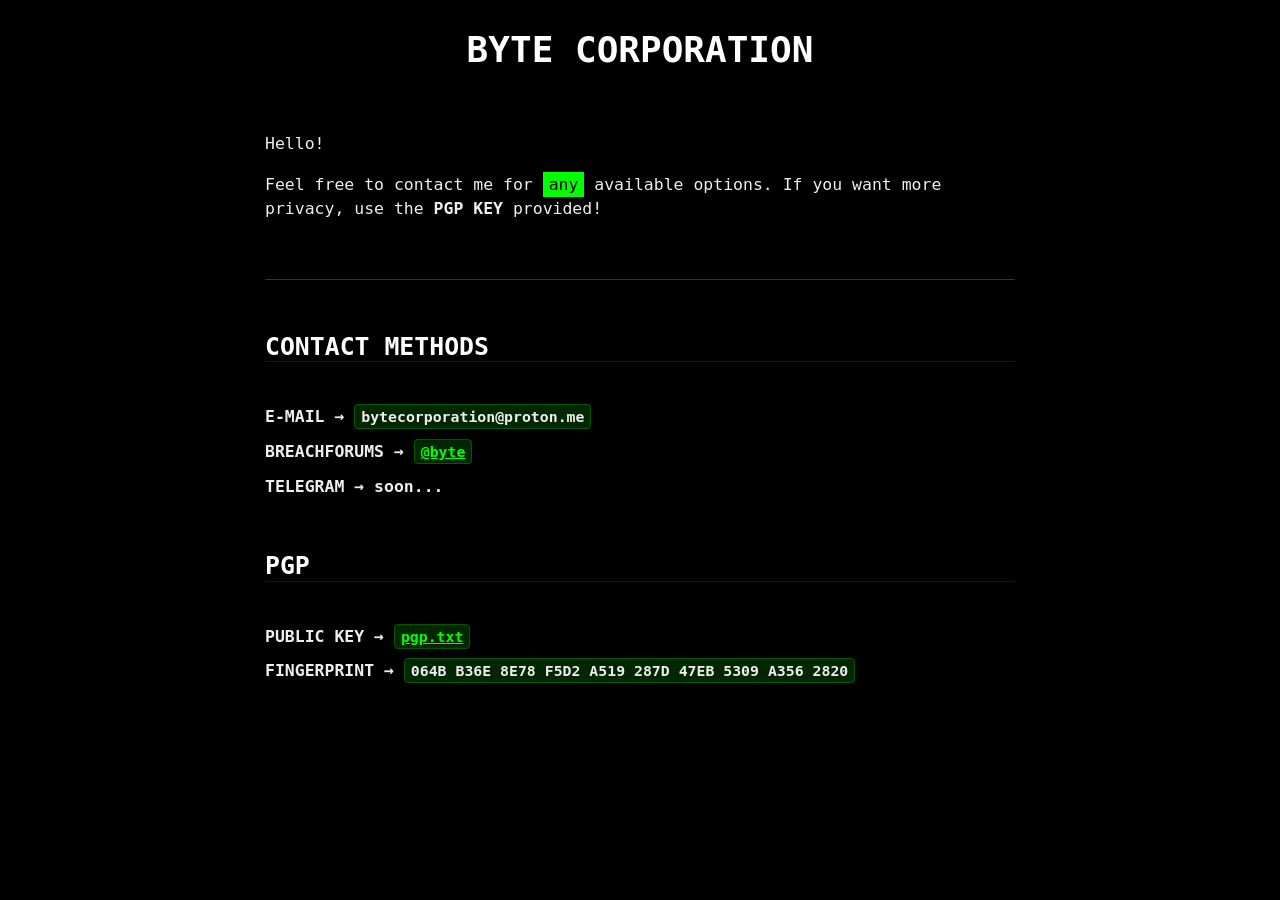
==== index.html @ 782a3823 "Update index.html" ====
<html lang="en">

<head>
    <meta charset="UTF-8">
    <meta name="viewport" content="width=device-width, initial-scale=1.0">
    <title>BYTE CORPORATION</title>
    <link rel="stylesheet" href="https://fonts.xz.style/serve/inter.css">
    <link rel="stylesheet" href="new.css">
    <link rel="stylesheet" href="terminal.css">
</head>

<body>
    <header>
        <h1><center>BYTE CORPORATION</center></h1>
    </header>

    <p>Hello!</p>
    <p>
        Feel free to contact me for <mark>any</mark> available options. If you want more privacy, use the <strong>PGP KEY</strong> provided!
    </p>
    
    <br>
    <hr>
    <br>
    
    <h3>CONTACT METHODS</h3>
    <br>
    <dl>
        <dt style="margin-top: 10;">E-MAIL  →  <code>bytecorporation@proton.me</code></dt>
        <dt style="margin-top: 10;">BREACHFORUMS  →  <code><a href="https://breachforums.vc/User-byte" target="_blank">@byte</a></code></dt>
        <dt style="margin-top: 10;">TELEGRAM  →  soon...</dt>
    </dl>

    <br>

    <h3>PGP</h3>
    <br>
    <dl>
        <dt style="margin-top: 10;">PUBLIC KEY → <code><a href="pgp.txt" target="_blank">pgp.txt</a></code></dt>
        <dt style="margin-top: 10;">FINGERPRINT → <code>064B B36E 8E78 F5D2 A519  287D 47EB 5309 A356 2820</code></dt>
    </dl>
</body>

</html>
---- new.css ----
:root {
	--nc-font-sans: 'Inter', -apple-system, BlinkMacSystemFont, 'Segoe UI', Roboto, Oxygen, Ubuntu, Cantarell, 'Open Sans', 'Helvetica Neue', sans-serif, "Apple Color Emoji", "Segoe UI Emoji", "Segoe UI Symbol";
	--nc-font-mono: Consolas, monaco, 'Ubuntu Mono', 'Liberation Mono', 'Courier New', Courier, monospace;

	/* Light theme */
	--nc-tx-1: #000000;
	--nc-tx-2: #1A1A1A;
	--nc-bg-1: #FFFFFF;
	--nc-bg-2: #F6F8FA;
	--nc-bg-3: #E5E7EB;
	--nc-lk-1: #0070F3;
	--nc-lk-2: #0366D6;
	--nc-lk-tx: #FFFFFF;
	--nc-ac-1: #79FFE1;
	--nc-ac-tx: #0C4047;

	/* Dark theme */
	--nc-d-tx-1: #ffffff;
	--nc-d-tx-2: #eeeeee;
	--nc-d-bg-1: #000000;
	--nc-d-bg-2: #111111;
	--nc-d-bg-3: #222222;
	--nc-d-lk-1: #3291FF;
	--nc-d-lk-2: #0070F3;
	--nc-d-lk-tx: #FFFFFF;
	--nc-d-ac-1: #7928CA;
	--nc-d-ac-tx: #FFFFFF;
}

@media (prefers-color-scheme: dark) {
	:root {
		--nc-tx-1: var(--nc-d-tx-1);
		--nc-tx-2: var(--nc-d-tx-2);
		--nc-bg-1: var(--nc-d-bg-1);
		--nc-bg-2: var(--nc-d-bg-2);
		--nc-bg-3: var(--nc-d-bg-3);
		--nc-lk-1: var(--nc-d-lk-1);
		--nc-lk-2: var(--nc-d-lk-2);
		--nc-lk-tx: var(--nc--dlk-tx);
		--nc-ac-1: var(--nc-d-ac-1);
		--nc-ac-tx: var(--nc--dac-tx);
	}
}

* {
	/* Reset margins and padding */
	margin: 0;
	padding: 0;
}

address,
area,
article,
aside,
audio,
blockquote,
datalist,
details,
dl,
fieldset,
figure,
form,
input,
iframe,
img,
meter,
nav,
ol,
optgroup,
option,
output,
p,
pre,
progress,
ruby,
section,
table,
textarea,
ul,
video {
	/* Margins for most elements */
	margin-bottom: 1rem;
}

html,input,select,button {
	/* Set body font family and some finicky elements */
	font-family: var(--nc-font-sans);
}

body {
	/* Center body in page */
	margin: 0 auto;
	max-width: 750px;
	padding: 2rem;
	border-radius: 6px;
	overflow-x: hidden;
	word-break: break-word;
	overflow-wrap: break-word;
	background: var(--nc-bg-1);

	/* Main body text */
	color: var(--nc-tx-2);
	font-size: 1.03rem;
	line-height: 1.5;
}

::selection {
	/* Set background color for selected text */
	background: var(--nc-ac-1);
	color: var(--nc-ac-tx);
}

h1,h2,h3,h4,h5,h6 {
	line-height: 1;
	color: var(--nc-tx-1);
	padding-top: .875rem;
}

h1,
h2,
h3 {
	color: var(--nc-tx-1);
	padding-bottom: 2px;
	margin-bottom: 8px;
	border-bottom: 1px solid var(--nc-bg-2);
}

h4,
h5,
h6 {
	margin-bottom: .3rem;
}

h1 {
	font-size: 2.25rem;
}

h2 {
	font-size: 1.85rem;
}

h3 {
	font-size: 1.55rem;
}

h4 {
	font-size: 1.25rem;
}

h5 {
	font-size: 1rem;
}

h6 {
	font-size: .875rem;
}

a {
	color: var(--nc-lk-1);
}

a:hover {
	color: var(--nc-lk-2);
}

abbr:hover {
	/* Set the '?' cursor while hovering an abbreviation */
	cursor: help;
}

blockquote {
	padding: 1.5rem;
	background: var(--nc-bg-2);
	border-left: 5px solid var(--nc-bg-3);
}

abbr {
	cursor: help;
}

blockquote *:last-child {
	padding-bottom: 0;
	margin-bottom: 0;
}

header {
	padding: 2rem 1.5rem;
	
	/* This sets the right and left margins to cancel out the body's margins. It's width is still the same, but the background stretches across the page's width. */

	margin: -2rem calc(50% - 50vw) 2rem;

	/* Shorthand for:

	margin-top: -2rem;
	margin-bottom: 2rem;

	margin-left: calc(50% - 50vw);
	margin-right: calc(50% - 50vw); */

	padding-left: calc(50vw - 50%);
	padding-right: calc(50vw - 50%);
}

header h1,
header h2,
header h3 {
	padding-bottom: 0;
	border-bottom: 0;
}

header > *:first-child {
	margin-top: 0;
	padding-top: 0;
}

header > *:last-child {
	margin-bottom: 0;
}

a button,
button,
input[type="submit"],
input[type="reset"],
input[type="button"] {
	font-size: 1rem;
	display: inline-block;
	padding: 6px 12px;
	text-align: center;
	text-decoration: none;
	white-space: nowrap;
	background: var(--nc-lk-1);
	color: var(--nc-lk-tx);
	border: 0;
	border-radius: 4px;
	box-sizing: border-box;
	cursor: pointer;
	color: var(--nc-lk-tx);
}

a button[disabled],
button[disabled],
input[type="submit"][disabled],
input[type="reset"][disabled],
input[type="button"][disabled] {
	cursor: default;
	opacity: .5;

	/* Set the [X] cursor while hovering a disabled link */
	cursor: not-allowed;
}

.button:focus,
.button:enabled:hover,
button:focus,
button:enabled:hover,
input[type="submit"]:focus,
input[type="submit"]:enabled:hover,
input[type="reset"]:focus,
input[type="reset"]:enabled:hover,
input[type="button"]:focus,
input[type="button"]:enabled:hover {
	background: var(--nc-lk-2);
}

a img {
	margin-bottom: 0px;
}

code,
pre,
kbd,
samp {
	/* Set the font family for monospaced elements */
	font-family: var(--nc-font-mono);
}

code,
samp,
kbd,
pre {
	/* The main preformatted style. This is changed slightly across different cases. */
	background: var(--nc-bg-2);
	border: 1px solid var(--nc-bg-3);
	border-radius: 4px;
	padding: 3px 6px;
	/* ↓ font-size is relative to containing element, so it scales for titles*/
	font-size: 0.9em;
}

kbd {
	/* Makes the kbd element look like a keyboard key */
	border-bottom: 3px solid var(--nc-bg-3);
}

pre {
	padding: 1rem 1.4rem;
	max-width: 100%;
	overflow: auto;
}

pre code {
	/* When <code> is in a <pre>, reset it's formatting to blend in */
	background: inherit;
	font-size: inherit;
	color: inherit;
	border: 0;
	padding: 0;
	margin: 0;
}

code pre {
	/* When <pre> is in a <code>, reset it's formatting to blend in */
	display: inline;
	background: inherit;
	font-size: inherit;
	color: inherit;
	border: 0;
	padding: 0;
	margin: 0;
}

details {
	/* Make the <details> look more "clickable" */
	padding: .6rem 1rem;
	background: var(--nc-bg-2);
	border: 1px solid var(--nc-bg-3);
	border-radius: 4px;
}

summary {
	/* Makes the <summary> look more like a "clickable" link with the pointer cursor */
	cursor: pointer;
	font-weight: bold;
}

details[open] {
	/* Adjust the <details> padding while open */
	padding-bottom: .75rem;
}

details[open] summary {
	/* Adjust the <details> padding while open */
	margin-bottom: 6px;
}

details[open]>*:last-child {
	/* Resets the bottom margin of the last element in the <details> while <details> is opened. This prevents double margins/paddings. */
	margin-bottom: 0;
}

dt {
	font-weight: bold;
}

dd::before {
	/* Add an arrow to data table definitions */
	content: '→ ';
}

hr {
	/* Reset the border of the <hr> separator, then set a better line */
	border: 0;
	border-bottom: 1px solid var(--nc-bg-3);
	margin: 1rem auto;
}

fieldset {
	margin-top: 1rem;
	padding: 2rem;
	border: 1px solid var(--nc-bg-3);
	border-radius: 4px;
}

legend {
	padding: auto .5rem;
}

table {
	/* border-collapse sets the table's elements to share borders, rather than floating as separate "boxes". */
	border-collapse: collapse;
	width: 100%
}

td,
th {
	border: 1px solid var(--nc-bg-3);
	text-align: left;
	padding: .5rem;
}

th {
	background: var(--nc-bg-2);
}

tr:nth-child(even) {
	/* Set every other cell slightly darker. Improves readability. */
	background: var(--nc-bg-2);
}

table caption {
	font-weight: bold;
	margin-bottom: .5rem;
}

textarea {
	/* Don't let the <textarea> extend off the screen naturally or when dragged by the user */
	max-width: 100%;
}

ol,
ul {
	/* Replace the browser default padding */
	padding-left: 2rem;
}

li {
	margin-top: .4rem;
}

ul ul,
ol ul,
ul ol,
ol ol {
	margin-bottom: 0;
}

mark {
	padding: 3px 6px;
	background: var(--nc-ac-1);
	color: var(--nc-ac-tx);
}

textarea,
select,
input {
	padding: 6px 12px;
	margin-bottom: .5rem;
	background: var(--nc-bg-2);
	color: var(--nc-tx-2);
	border: 1px solid var(--nc-bg-3);
	border-radius: 4px;
	box-shadow: none;
	box-sizing: border-box;
}

img {
	max-width: 100%;
}
---- terminal.css ----
@import url("https://fonts.xz.style/serve/fira-code.css");

:root {
	--nc-font-sans: 'Fira Code', monospace;
	--nc-font-mono: 'Fira Code', monospace;
	--nc-tx-1: #FFFFFF;
	--nc-tx-2: #EEEEEE;
	--nc-bg-1: #000000;
	--nc-bg-2: #002700;
	--nc-bg-3: #005800;
	--nc-lk-1: #00FF00;
    --nc-lk-2: #00c200;
    --nc-lk-tx: #000000;
    --nc-ac-1: #00FF00;
    --nc-ac-tx: #000000;
}
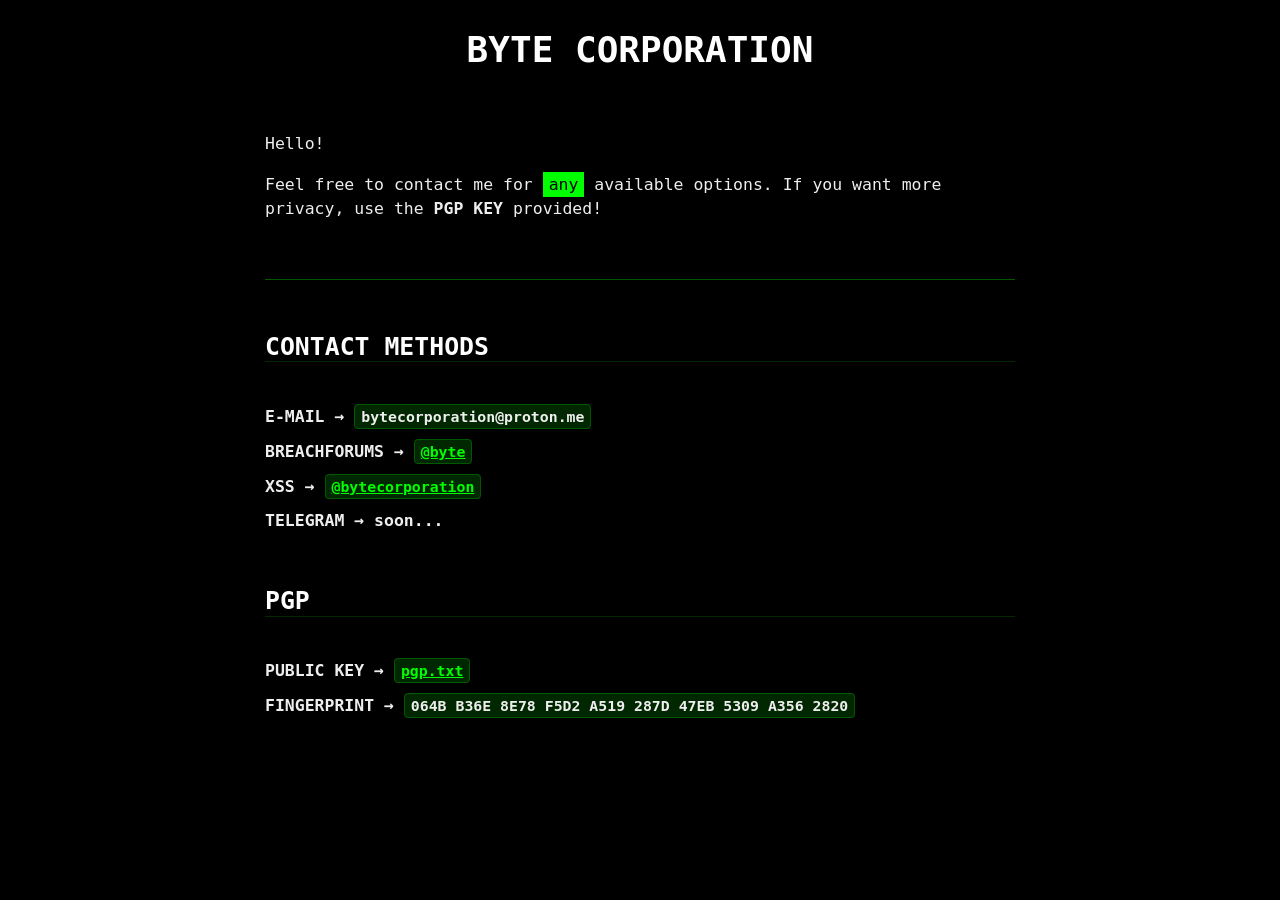
==== commit b23fa1cb: "Update index.html" ====
--- a/index.html
+++ b/index.html
@@ -28,6 +28,7 @@
     <dl>
         <dt style="margin-top: 10;">E-MAIL  →  <code>bytecorporation@proton.me</code></dt>
         <dt style="margin-top: 10;">BREACHFORUMS  →  <code><a href="https://breachforums.vc/User-byte" target="_blank">@byte</a></code></dt>
+        <dt style="margin-top: 10;">XSS  →  <code><a href="https://xss.is/members/319607" target="_blank">@bytecorporation</a></code></dt>
         <dt style="margin-top: 10;">TELEGRAM  →  soon...</dt>
     </dl>
 
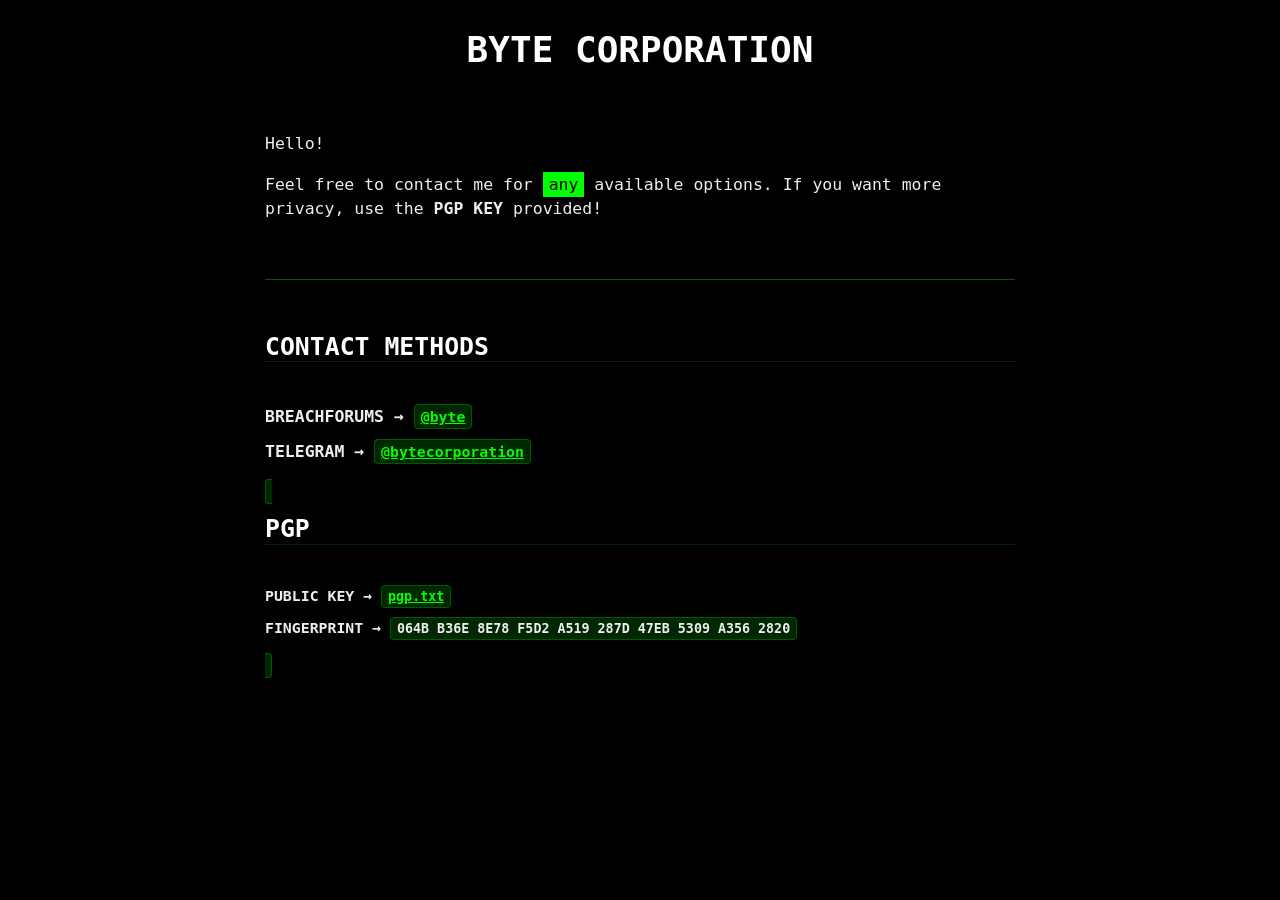
==== commit 889d6311: "Rename index2.html to index.html" ====
--- a/index.html
+++ b/index.html
@@ -1,45 +1,43 @@
-<html lang="en">
-
-<head>
-    <meta charset="UTF-8">
-    <meta name="viewport" content="width=device-width, initial-scale=1.0">
-    <title>BYTE CORPORATION</title>
-    <link rel="stylesheet" href="https://fonts.xz.style/serve/inter.css">
-    <link rel="stylesheet" href="new.css">
-    <link rel="stylesheet" href="terminal.css">
-</head>
-
-<body>
-    <header>
-        <h1><center>BYTE CORPORATION</center></h1>
-    </header>
-
-    <p>Hello!</p>
-    <p>
-        Feel free to contact me for <mark>any</mark> available options. If you want more privacy, use the <strong>PGP KEY</strong> provided!
-    </p>
-    
-    <br>
-    <hr>
-    <br>
-    
-    <h3>CONTACT METHODS</h3>
-    <br>
-    <dl>
-        <dt style="margin-top: 10;">E-MAIL  →  <code>bytecorporation@proton.me</code></dt>
-        <dt style="margin-top: 10;">BREACHFORUMS  →  <code><a href="https://breachforums.vc/User-byte" target="_blank">@byte</a></code></dt>
-        <dt style="margin-top: 10;">XSS  →  <code><a href="https://xss.is/members/319607" target="_blank">@bytecorporation</a></code></dt>
-        <dt style="margin-top: 10;">TELEGRAM  →  soon...</dt>
-    </dl>
-
-    <br>
-
-    <h3>PGP</h3>
-    <br>
-    <dl>
-        <dt style="margin-top: 10;">PUBLIC KEY → <code><a href="pgp.txt" target="_blank">pgp.txt</a></code></dt>
-        <dt style="margin-top: 10;">FINGERPRINT → <code>064B B36E 8E78 F5D2 A519  287D 47EB 5309 A356 2820</code></dt>
-    </dl>
-</body>
-
-</html>
+<html lang="en">
+
+<head>
+    <meta charset="UTF-8">
+    <meta name="viewport" content="width=device-width, initial-scale=1.0">
+    <title>BYTE CORPORATION</title>
+    <link rel="stylesheet" href="https://fonts.xz.style/serve/inter.css">
+    <link rel="stylesheet" href="new.css">
+    <link rel="stylesheet" href="terminal.css">
+</head>
+
+<body>
+    <header>
+        <h1><center>BYTE CORPORATION</center></h1>
+    </header>
+
+    <p>Hello!</p>
+    <p>
+        Feel free to contact me for <mark>any</mark> available options. If you want more privacy, use the <strong>PGP KEY</strong> provided!
+    </p>
+    
+    <br>
+    <hr>
+    <br>
+    
+    <h3>CONTACT METHODS</h3>
+    <br>
+    <dl>
+        <dt style="margin-top: 10;">BREACHFORUMS  →  <code><a href="https://breachforums.vc/User-byte" target="_blank">@byte</a></code></dt>
+        <dt style="margin-top: 10;">TELEGRAM  →  <code><a href="https://t.me/bytecorporation" target="_blank">@bytecorporation</a></code</dt>
+    </dl>
+
+    <br>
+
+    <h3>PGP</h3>
+    <br>
+    <dl>
+        <dt style="margin-top: 10;">PUBLIC KEY → <code><a href="pgp.txt" target="_blank">pgp.txt</a></code></dt>
+        <dt style="margin-top: 10;">FINGERPRINT → <code>064B B36E 8E78 F5D2 A519  287D 47EB 5309 A356 2820</code></dt>
+    </dl>
+</body>
+
+</html>
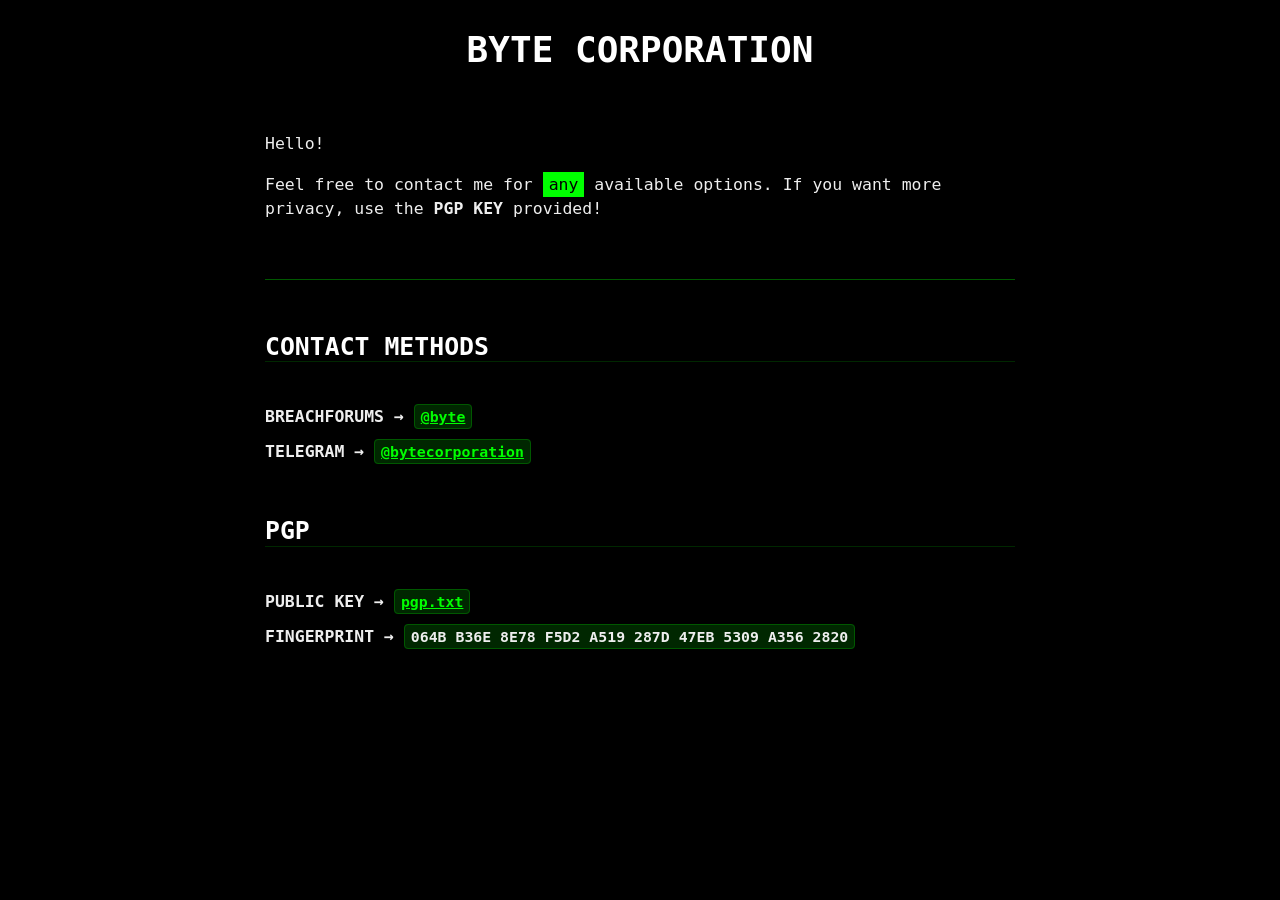
==== commit 593ff187: "Update index.html" ====
--- a/index.html
+++ b/index.html
@@ -27,7 +27,7 @@
     <br>
     <dl>
         <dt style="margin-top: 10;">BREACHFORUMS  →  <code><a href="https://breachforums.vc/User-byte" target="_blank">@byte</a></code></dt>
-        <dt style="margin-top: 10;">TELEGRAM  →  <code><a href="https://t.me/bytecorporation" target="_blank">@bytecorporation</a></code</dt>
+        <dt style="margin-top: 10;">TELEGRAM  →  <code><a href="https://t.me/bytecorporation" target="_blank">@bytecorporation</a></code></dt>
     </dl>
 
     <br>
